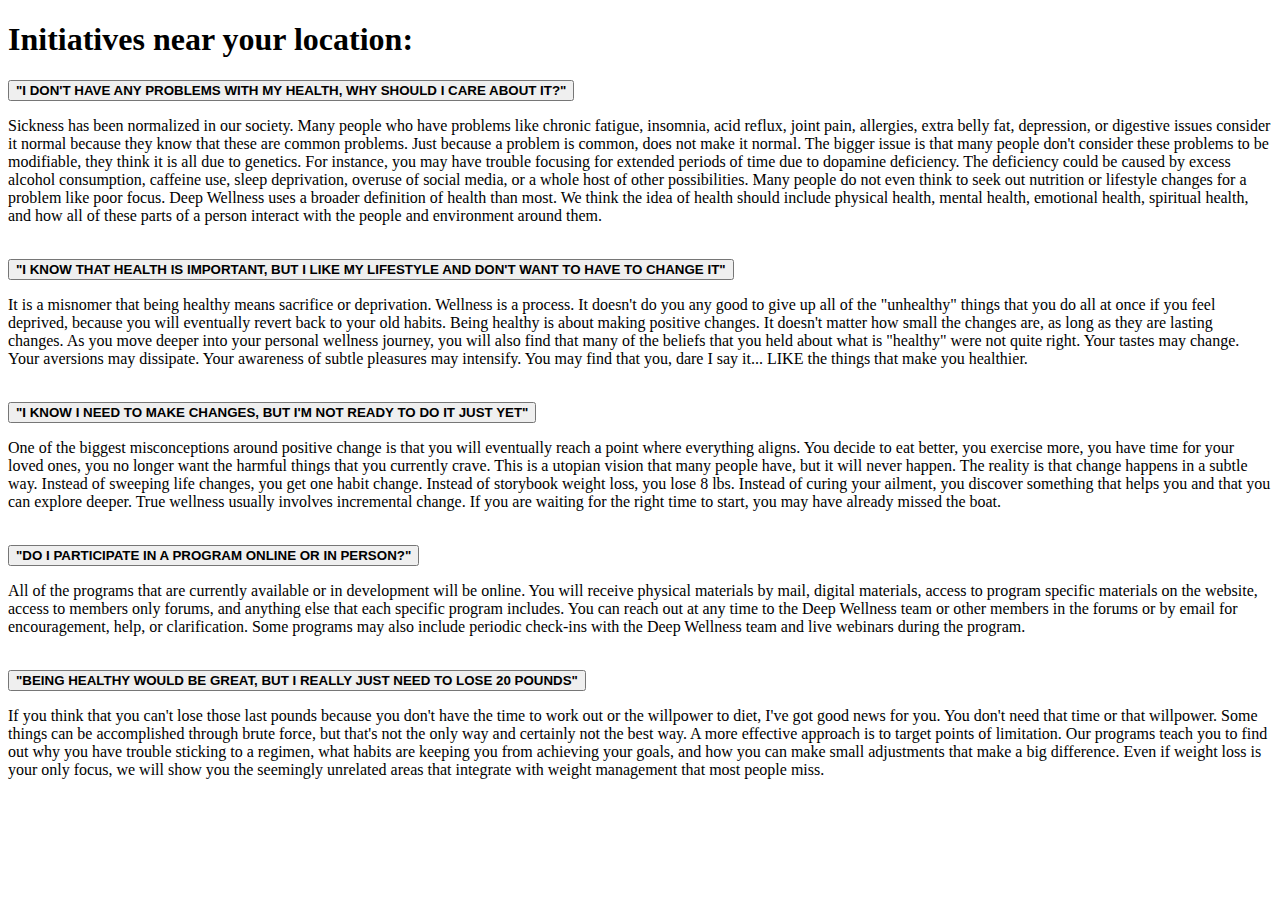
==== initiative_list_page.html @ ac3822a9 "added new initiative list page" ====
<!DOCTYPE html>
<html lang="en">
  <head>
    <meta charset="UTF-8" />
    <meta name="viewport" content="width=device-width" , initial-scale="1" />
    <meta
      name="description"
      content="Impact of Changing Lifestyles on Health"
    />
    <meta
      name="keywords"
      content="Lifestyles, Habits, negative, Imapact, Health, Modern, Change"
    />
    <meta name="author" content="Muhammad Zuhair khan" />
    <title>List of Initiatives</title>
    <link rel="stylesheet" href="accordian.css" />
    <script src="script.js"></script>

    <!-- Icon Library -->
    <script src="https://ajax.googleapis.com/ajax/libs/jquery/3.4.1/jquery.min.js"></script>
    <!--font awesome cdn link-->
    <link
      rel="stylesheet"
      href="https://maxcdn.bootstrapcdn.com/font-awesome/4.6.3/css/font-awesome.min.css"
    />
    <!-- Load font awesome icons -->
    <link
      rel="stylesheet"
      href="https://cdnjs.cloudflare.com/ajax/libs/font-awesome/4.7.0/css/font-awesome.min.css"
    />

    <script>
      $(document).ready(function () {
        $(".active").click(function () {
          $(".search-box").toggle();
          $("input[type='text']").focus();
        });
      });
    </script>
  </head>

  <body>
    <!--Accordian-->

    <!--Bootstrap links-->

    <!--Bootstrap links-->

    <div class="container">
      <div id="faq">
        <h1>Initiatives near your location:</h1>

        <button class="accordion">
          <b
            >"I DON'T HAVE ANY PROBLEMS WITH MY HEALTH, WHY SHOULD I CARE ABOUT
            IT?"</b
          >
        </button>
        <div class="panel">
          <p>
            Sickness has been normalized in our society. Many people who have
            problems like chronic fatigue, insomnia, acid reflux, joint pain,
            allergies, extra belly fat, depression, or digestive issues consider
            it normal because they know that these are common problems. Just
            because a problem is common, does not make it normal. The bigger
            issue is that many people don't consider these problems to be
            modifiable, they think it is all due to genetics. For instance, you
            may have trouble focusing for extended periods of time due to
            dopamine deficiency. The deficiency could be caused by excess
            alcohol consumption, caffeine use, sleep deprivation, overuse of
            social media, or a whole host of other possibilities. Many people do
            not even think to seek out nutrition or lifestyle changes for a
            problem like poor focus. Deep Wellness uses a broader definition of
            health than most. We think the idea of health should include
            physical health, mental health, emotional health, spiritual health,
            and how all of these parts of a person interact with the people and
            environment around them.
          </p>
          <br />
        </div>

        <button class="accordion">
          <b
            >"I KNOW THAT HEALTH IS IMPORTANT, BUT I LIKE MY LIFESTYLE AND DON'T
            WANT TO HAVE TO CHANGE IT"</b
          >
        </button>
        <div class="panel">
          <p>
            It is a misnomer that being healthy means sacrifice or deprivation.
            Wellness is a process. It doesn't do you any good to give up all of
            the "unhealthy" things that you do all at once if you feel deprived,
            because you will eventually revert back to your old habits. Being
            healthy is about making positive changes. It doesn't matter how
            small the changes are, as long as they are lasting changes. As you
            move deeper into your personal wellness journey, you will also find
            that many of the beliefs that you held about what is "healthy" were
            not quite right. Your tastes may change. Your aversions may
            dissipate. Your awareness of subtle pleasures may intensify. You may
            find that you, dare I say it... LIKE the things that make you
            healthier.
          </p>
          <br />
        </div>

        <button class="accordion">
          <b
            >"I KNOW I NEED TO MAKE CHANGES, BUT I'M NOT READY TO DO IT JUST
            YET"</b
          >
        </button>
        <div class="panel">
          <p>
            One of the biggest misconceptions around positive change is that you
            will eventually reach a point where everything aligns. You decide to
            eat better, you exercise more, you have time for your loved ones,
            you no longer want the harmful things that you currently crave. This
            is a utopian vision that many people have, but it will never happen.
            The reality is that change happens in a subtle way. Instead of
            sweeping life changes, you get one habit change. Instead of
            storybook weight loss, you lose 8 lbs. Instead of curing your
            ailment, you discover something that helps you and that you can
            explore deeper. True wellness usually involves incremental change.
            If you are waiting for the right time to start, you may have already
            missed the boat.
          </p>
          <br />
        </div>

        <button class="accordion">
          <b>"DO I PARTICIPATE IN A PROGRAM ONLINE OR IN PERSON?"</b>
        </button>
        <div class="panel">
          <p>
            All of the programs that are currently available or in development
            will be online. You will receive physical materials by mail, digital
            materials, access to program specific materials on the website,
            access to members only forums, and anything else that each specific
            program includes. You can reach out at any time to the Deep Wellness
            team or other members in the forums or by email for encouragement,
            help, or clarification. Some programs may also include periodic
            check-ins with the Deep Wellness team and live webinars during the
            program.
          </p>
          <br />
        </div>

        <button class="accordion">
          <b
            >"BEING HEALTHY WOULD BE GREAT, BUT I REALLY JUST NEED TO LOSE 20
            POUNDS"</b
          >
        </button>
        <div class="panel">
          <p>
            If you think that you can't lose those last pounds because you don't
            have the time to work out or the willpower to diet, I've got good
            news for you. You don't need that time or that willpower. Some
            things can be accomplished through brute force, but that's not the
            only way and certainly not the best way. A more effective approach
            is to target points of limitation. Our programs teach you to find
            out why you have trouble sticking to a regimen, what habits are
            keeping you from achieving your goals, and how you can make small
            adjustments that make a big difference. Even if weight loss is your
            only focus, we will show you the seemingly unrelated areas that
            integrate with weight management that most people miss.
          </p>
          <br />
        </div>
      </div>
    </div>

    <script>
      var acc = document.getElementsByClassName("accordion");
      var i;

      for (i = 0; i < acc.length; i++) {
        acc[i].addEventListener("click", function () {
          this.classList.toggle("active");
          var panel = this.nextElementSibling;
          if (panel.style.display === "block") {
            panel.style.display = "none";
          } else {
            panel.style.display = "block";
          }
        });
      }
    </script>

    <!--Accordian-->
  </body>
</html>
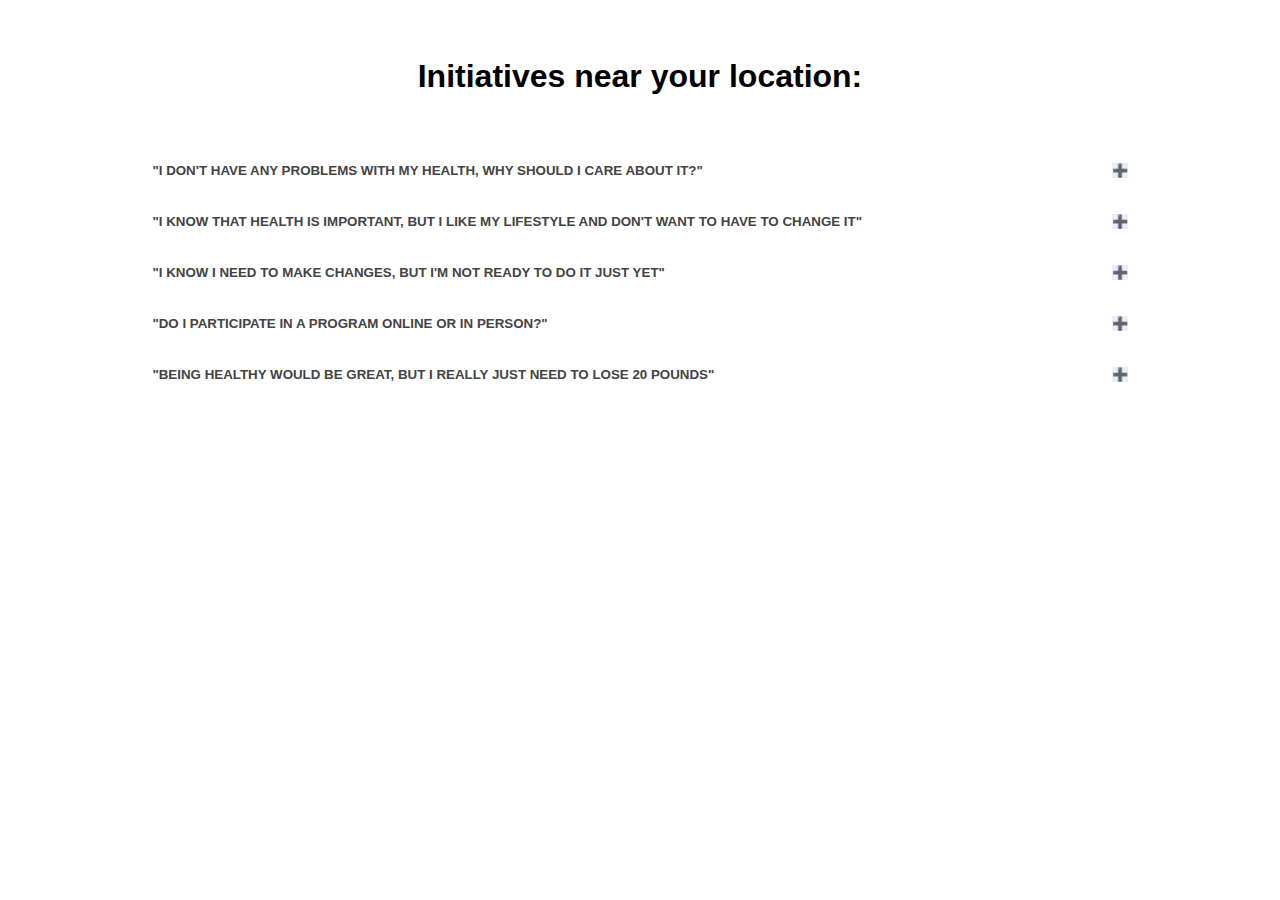
==== commit 2e242fd4: "js initiative list" ====
--- a/initiative_list_page.html
+++ b/initiative_list_page.html
@@ -3,20 +3,11 @@
   <head>
     <meta charset="UTF-8" />
     <meta name="viewport" content="width=device-width" , initial-scale="1" />
-    <meta
-      name="description"
-      content="Impact of Changing Lifestyles on Health"
-    />
-    <meta
-      name="keywords"
-      content="Lifestyles, Habits, negative, Imapact, Health, Modern, Change"
-    />
     <meta name="author" content="Muhammad Zuhair khan" />
     <title>List of Initiatives</title>
-    <link rel="stylesheet" href="accordian.css" />
-    <script src="script.js"></script>
+    <link rel="stylesheet" href="css/initiative.css" />
 
-    <!-- Icon Library -->
+    <link <!-- Icon Library -- />
     <script src="https://ajax.googleapis.com/ajax/libs/jquery/3.4.1/jquery.min.js"></script>
     <!--font awesome cdn link-->
     <link
@@ -28,15 +19,6 @@
       rel="stylesheet"
       href="https://cdnjs.cloudflare.com/ajax/libs/font-awesome/4.7.0/css/font-awesome.min.css"
     />
-
-    <script>
-      $(document).ready(function () {
-        $(".active").click(function () {
-          $(".search-box").toggle();
-          $("input[type='text']").focus();
-        });
-      });
-    </script>
   </head>
 
   <body>
@@ -170,22 +152,7 @@
       </div>
     </div>
 
-    <script>
-      var acc = document.getElementsByClassName("accordion");
-      var i;
-
-      for (i = 0; i < acc.length; i++) {
-        acc[i].addEventListener("click", function () {
-          this.classList.toggle("active");
-          var panel = this.nextElementSibling;
-          if (panel.style.display === "block") {
-            panel.style.display = "none";
-          } else {
-            panel.style.display = "block";
-          }
-        });
-      }
-    </script>
+    <script src="javascript/initiative_list_js.js"></script>
 
     <!--Accordian-->
   </body>
--- a/css/initiative.css
+++ b/css/initiative.css
@@ -0,0 +1,52 @@
+.container {
+  width: 80%;
+  margin: auto;
+  overflow: hidden;
+}
+
+#faq h1 {
+  text-align: center;
+  margin: 50px 0 !important;
+  font-family: sans-serif;
+}
+
+/* Style the buttons that are used to open and close the accordion panel */
+#faq .accordion {
+  background-color: #ffffff;
+  color: #444;
+  cursor: pointer;
+  padding: 18px;
+  width: 100%;
+  text-align: left;
+  border: none;
+  outline: none;
+  transition: 0.4s;
+}
+
+/* Add a background color to the button if it is clicked on (add the .active class with JS), and when you move the mouse over it (hover) */
+#faq .active,
+.accordion:hover {
+  background-color: #ffbf80;
+}
+
+/* Style the accordion panel. Note: hidden by default */
+#faq .panel {
+  padding: 0 18px;
+  background-color: #e8eeff;
+  display: none;
+  overflow: hidden;
+}
+
+#faq .accordion:after {
+  content: "\02795"; /* Unicode character for "plus" sign (+) */
+  font-size: 13px;
+  color: #777;
+  float: right;
+  margin-left: 5px;
+  background-color: #e8eeff;
+}
+
+#faq .active:after {
+  content: "\2796"; /* Unicode character for "minus" sign (-) */
+  background-color: #e8eeff;
+}
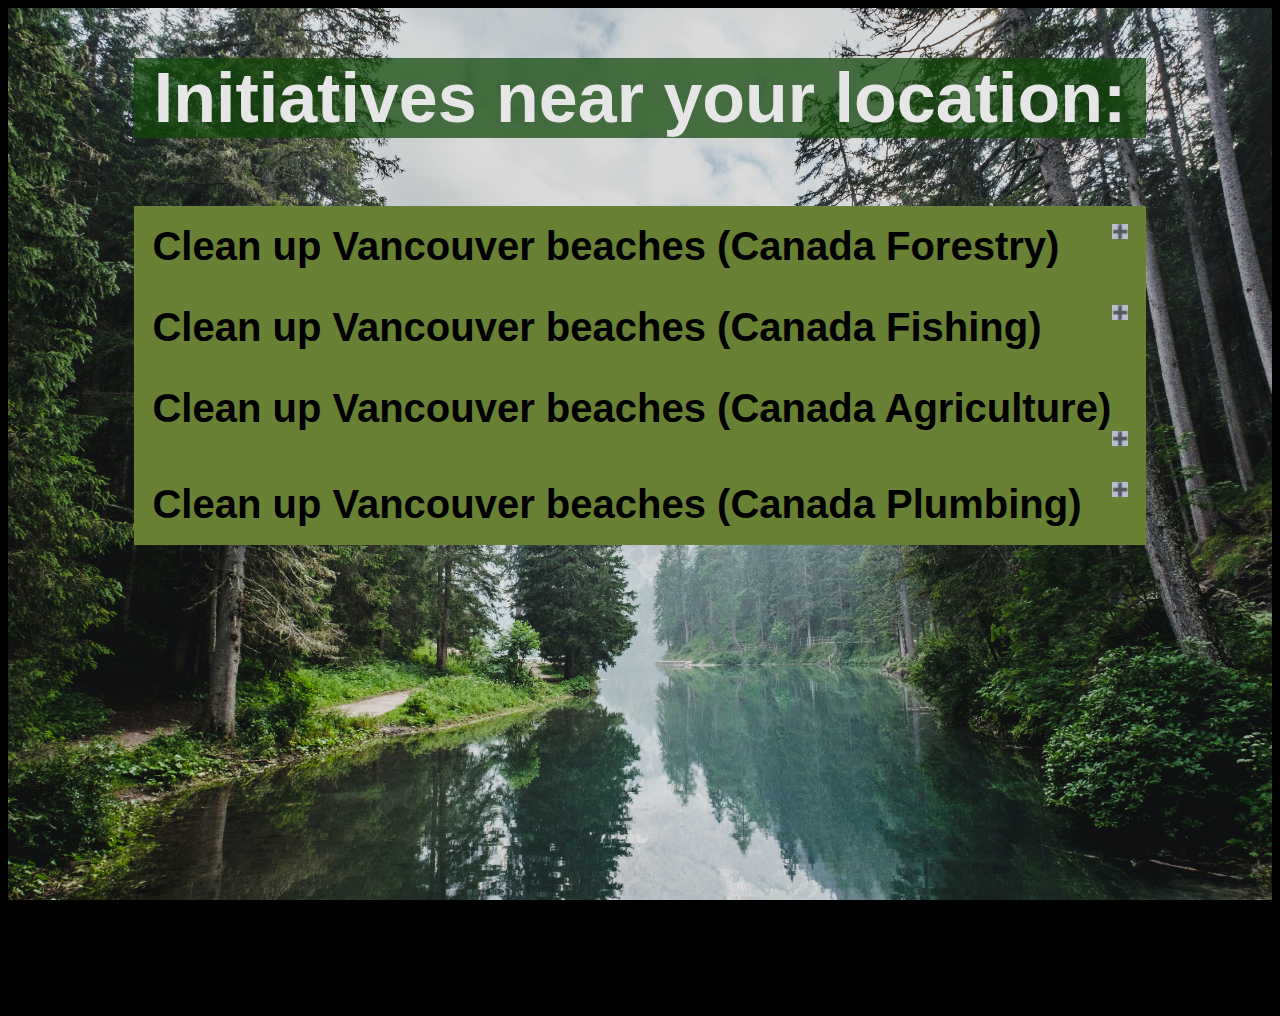
==== commit e20571a9: "updated init page" ====
--- a/initiative_list_page.html
+++ b/initiative_list_page.html
@@ -27,127 +27,128 @@
     <!--Bootstrap links-->
 
     <!--Bootstrap links-->
+    <div class="parallax">
+      <div id="container">
+        <div id="faq">
+          <h1>Initiatives near your location:</h1>
 
-    <div class="container">
-      <div id="faq">
-        <h1>Initiatives near your location:</h1>
+          <!-- <button class="accordion">
+            <b
+              >"I DON'T HAVE ANY PROBLEMS WITH MY HEALTH, WHY SHOULD I CARE
+              ABOUT IT?"</b
+            >
+          </button>
+          <div class="panel">
+            <p>
+              Sickness has been normalized in our society. Many people who have
+              problems like chronic fatigue, insomnia, acid reflux, joint pain,
+              allergies, extra belly fat, depression, or digestive issues
+              consider it normal because they know that these are common
+              problems. Just because a problem is common, does not make it
+              normal. The bigger issue is that many people don't consider these
+              problems to be modifiable, they think it is all due to genetics.
+              For instance, you may have trouble focusing for extended periods
+              of time due to dopamine deficiency. The deficiency could be caused
+              by excess alcohol consumption, caffeine use, sleep deprivation,
+              overuse of social media, or a whole host of other possibilities.
+              Many people do not even think to seek out nutrition or lifestyle
+              changes for a problem like poor focus. Deep Wellness uses a
+              broader definition of health than most. We think the idea of
+              health should include physical health, mental health, emotional
+              health, spiritual health, and how all of these parts of a person
+              interact with the people and environment around them.
+            </p>
+            <br />
+          </div>
 
-        <button class="accordion">
-          <b
-            >"I DON'T HAVE ANY PROBLEMS WITH MY HEALTH, WHY SHOULD I CARE ABOUT
-            IT?"</b
-          >
-        </button>
-        <div class="panel">
-          <p>
-            Sickness has been normalized in our society. Many people who have
-            problems like chronic fatigue, insomnia, acid reflux, joint pain,
-            allergies, extra belly fat, depression, or digestive issues consider
-            it normal because they know that these are common problems. Just
-            because a problem is common, does not make it normal. The bigger
-            issue is that many people don't consider these problems to be
-            modifiable, they think it is all due to genetics. For instance, you
-            may have trouble focusing for extended periods of time due to
-            dopamine deficiency. The deficiency could be caused by excess
-            alcohol consumption, caffeine use, sleep deprivation, overuse of
-            social media, or a whole host of other possibilities. Many people do
-            not even think to seek out nutrition or lifestyle changes for a
-            problem like poor focus. Deep Wellness uses a broader definition of
-            health than most. We think the idea of health should include
-            physical health, mental health, emotional health, spiritual health,
-            and how all of these parts of a person interact with the people and
-            environment around them.
-          </p>
-          <br />
-        </div>
+          <button class="accordion">
+            <b
+              >"I KNOW THAT HEALTH IS IMPORTANT, BUT I LIKE MY LIFESTYLE AND
+              DON'T WANT TO HAVE TO CHANGE IT"</b
+            >
+          </button>
+          <div class="panel">
+            <p>
+              It is a misnomer that being healthy means sacrifice or
+              deprivation. Wellness is a process. It doesn't do you any good to
+              give up all of the "unhealthy" things that you do all at once if
+              you feel deprived, because you will eventually revert back to your
+              old habits. Being healthy is about making positive changes. It
+              doesn't matter how small the changes are, as long as they are
+              lasting changes. As you move deeper into your personal wellness
+              journey, you will also find that many of the beliefs that you held
+              about what is "healthy" were not quite right. Your tastes may
+              change. Your aversions may dissipate. Your awareness of subtle
+              pleasures may intensify. You may find that you, dare I say it...
+              LIKE the things that make you healthier.
+            </p>
+            <br />
+          </div>
 
-        <button class="accordion">
-          <b
-            >"I KNOW THAT HEALTH IS IMPORTANT, BUT I LIKE MY LIFESTYLE AND DON'T
-            WANT TO HAVE TO CHANGE IT"</b
-          >
-        </button>
-        <div class="panel">
-          <p>
-            It is a misnomer that being healthy means sacrifice or deprivation.
-            Wellness is a process. It doesn't do you any good to give up all of
-            the "unhealthy" things that you do all at once if you feel deprived,
-            because you will eventually revert back to your old habits. Being
-            healthy is about making positive changes. It doesn't matter how
-            small the changes are, as long as they are lasting changes. As you
-            move deeper into your personal wellness journey, you will also find
-            that many of the beliefs that you held about what is "healthy" were
-            not quite right. Your tastes may change. Your aversions may
-            dissipate. Your awareness of subtle pleasures may intensify. You may
-            find that you, dare I say it... LIKE the things that make you
-            healthier.
-          </p>
-          <br />
-        </div>
+          <button class="accordion">
+            <b
+              >"I KNOW I NEED TO MAKE CHANGES, BUT I'M NOT READY TO DO IT JUST
+              YET"</b
+            >
+          </button>
+          <div class="panel">
+            <p>
+              One of the biggest misconceptions around positive change is that
+              you will eventually reach a point where everything aligns. You
+              decide to eat better, you exercise more, you have time for your
+              loved ones, you no longer want the harmful things that you
+              currently crave. This is a utopian vision that many people have,
+              but it will never happen. The reality is that change happens in a
+              subtle way. Instead of sweeping life changes, you get one habit
+              change. Instead of storybook weight loss, you lose 8 lbs. Instead
+              of curing your ailment, you discover something that helps you and
+              that you can explore deeper. True wellness usually involves
+              incremental change. If you are waiting for the right time to
+              start, you may have already missed the boat.
+            </p>
+            <br />
+          </div>
 
-        <button class="accordion">
-          <b
-            >"I KNOW I NEED TO MAKE CHANGES, BUT I'M NOT READY TO DO IT JUST
-            YET"</b
-          >
-        </button>
-        <div class="panel">
-          <p>
-            One of the biggest misconceptions around positive change is that you
-            will eventually reach a point where everything aligns. You decide to
-            eat better, you exercise more, you have time for your loved ones,
-            you no longer want the harmful things that you currently crave. This
-            is a utopian vision that many people have, but it will never happen.
-            The reality is that change happens in a subtle way. Instead of
-            sweeping life changes, you get one habit change. Instead of
-            storybook weight loss, you lose 8 lbs. Instead of curing your
-            ailment, you discover something that helps you and that you can
-            explore deeper. True wellness usually involves incremental change.
-            If you are waiting for the right time to start, you may have already
-            missed the boat.
-          </p>
-          <br />
-        </div>
+          <button class="accordion">
+            <b>"DO I PARTICIPATE IN A PROGRAM ONLINE OR IN PERSON?"</b>
+          </button>
+          <div class="panel">
+            <p>
+              All of the programs that are currently available or in development
+              will be online. You will receive physical materials by mail,
+              digital materials, access to program specific materials on the
+              website, access to members only forums, and anything else that
+              each specific program includes. You can reach out at any time to
+              the Deep Wellness team or other members in the forums or by email
+              for encouragement, help, or clarification. Some programs may also
+              include periodic check-ins with the Deep Wellness team and live
+              webinars during the program.
+            </p>
+            <br />
+          </div>
 
-        <button class="accordion">
-          <b>"DO I PARTICIPATE IN A PROGRAM ONLINE OR IN PERSON?"</b>
-        </button>
-        <div class="panel">
-          <p>
-            All of the programs that are currently available or in development
-            will be online. You will receive physical materials by mail, digital
-            materials, access to program specific materials on the website,
-            access to members only forums, and anything else that each specific
-            program includes. You can reach out at any time to the Deep Wellness
-            team or other members in the forums or by email for encouragement,
-            help, or clarification. Some programs may also include periodic
-            check-ins with the Deep Wellness team and live webinars during the
-            program.
-          </p>
-          <br />
-        </div>
-
-        <button class="accordion">
-          <b
-            >"BEING HEALTHY WOULD BE GREAT, BUT I REALLY JUST NEED TO LOSE 20
-            POUNDS"</b
-          >
-        </button>
-        <div class="panel">
-          <p>
-            If you think that you can't lose those last pounds because you don't
-            have the time to work out or the willpower to diet, I've got good
-            news for you. You don't need that time or that willpower. Some
-            things can be accomplished through brute force, but that's not the
-            only way and certainly not the best way. A more effective approach
-            is to target points of limitation. Our programs teach you to find
-            out why you have trouble sticking to a regimen, what habits are
-            keeping you from achieving your goals, and how you can make small
-            adjustments that make a big difference. Even if weight loss is your
-            only focus, we will show you the seemingly unrelated areas that
-            integrate with weight management that most people miss.
-          </p>
-          <br />
+          <button class="accordion">
+            <b
+              >"BEING HEALTHY WOULD BE GREAT, BUT I REALLY JUST NEED TO LOSE 20
+              POUNDS"</b
+            >
+          </button>
+          <div class="panel">
+            <p>
+              If you think that you can't lose those last pounds because you
+              don't have the time to work out or the willpower to diet, I've got
+              good news for you. You don't need that time or that willpower.
+              Some things can be accomplished through brute force, but that's
+              not the only way and certainly not the best way. A more effective
+              approach is to target points of limitation. Our programs teach you
+              to find out why you have trouble sticking to a regimen, what
+              habits are keeping you from achieving your goals, and how you can
+              make small adjustments that make a big difference. Even if weight
+              loss is your only focus, we will show you the seemingly unrelated
+              areas that integrate with weight management that most people miss.
+            </p> -->
+            <br />
+          </div>
         </div>
       </div>
     </div>
--- a/css/initiative.css
+++ b/css/initiative.css
@@ -1,4 +1,8 @@
-.container {
+body {
+  background-color: #000000;
+}
+
+#container {
   width: 80%;
   margin: auto;
   overflow: hidden;
@@ -12,9 +16,13 @@
 
 /* Style the buttons that are used to open and close the accordion panel */
 #faq .accordion {
-  background-color: #ffffff;
-  color: #444;
+  background-color: #758f3a;
+  color: #000000;
   cursor: pointer;
+  height: 125%;
+  font-family: "Montserrat", sans-serif;
+  font-size: 2.5em;
+  font-weight: bold;
   padding: 18px;
   width: 100%;
   text-align: left;
@@ -26,13 +34,13 @@
 /* Add a background color to the button if it is clicked on (add the .active class with JS), and when you move the mouse over it (hover) */
 #faq .active,
 .accordion:hover {
-  background-color: #ffbf80;
+  background-color: #d1bf8f;
 }
 
 /* Style the accordion panel. Note: hidden by default */
 #faq .panel {
   padding: 0 18px;
-  background-color: #e8eeff;
+  background-color: #9bacdc;
   display: none;
   overflow: hidden;
 }
@@ -43,10 +51,37 @@
   color: #777;
   float: right;
   margin-left: 5px;
-  background-color: #e8eeff;
+  background-color: #c9d2ec;
 }
 
 #faq .active:after {
   content: "\2796"; /* Unicode character for "minus" sign (-) */
   background-color: #e8eeff;
 }
+
+.panel p {
+  font-family: "Montserrat", sans-serif;
+  font-size: 1.3em;
+}
+
+.parallax {
+  /* The image used */
+  background-image: url("/images/nature2.jpg");
+
+  /* Set a specific height */
+  min-height: 1000px;
+
+  /* Create the parallax scrolling effect */
+  background-attachment: fixed;
+  background-position: center;
+  background-repeat: no-repeat;
+  background-size: cover;
+  opacity: 0.9;
+}
+
+h1 {
+  font-size: 70px;
+  color: white;
+  background-color: rgba(18, 79, 8, 0.733);
+  padding: auto;
+}
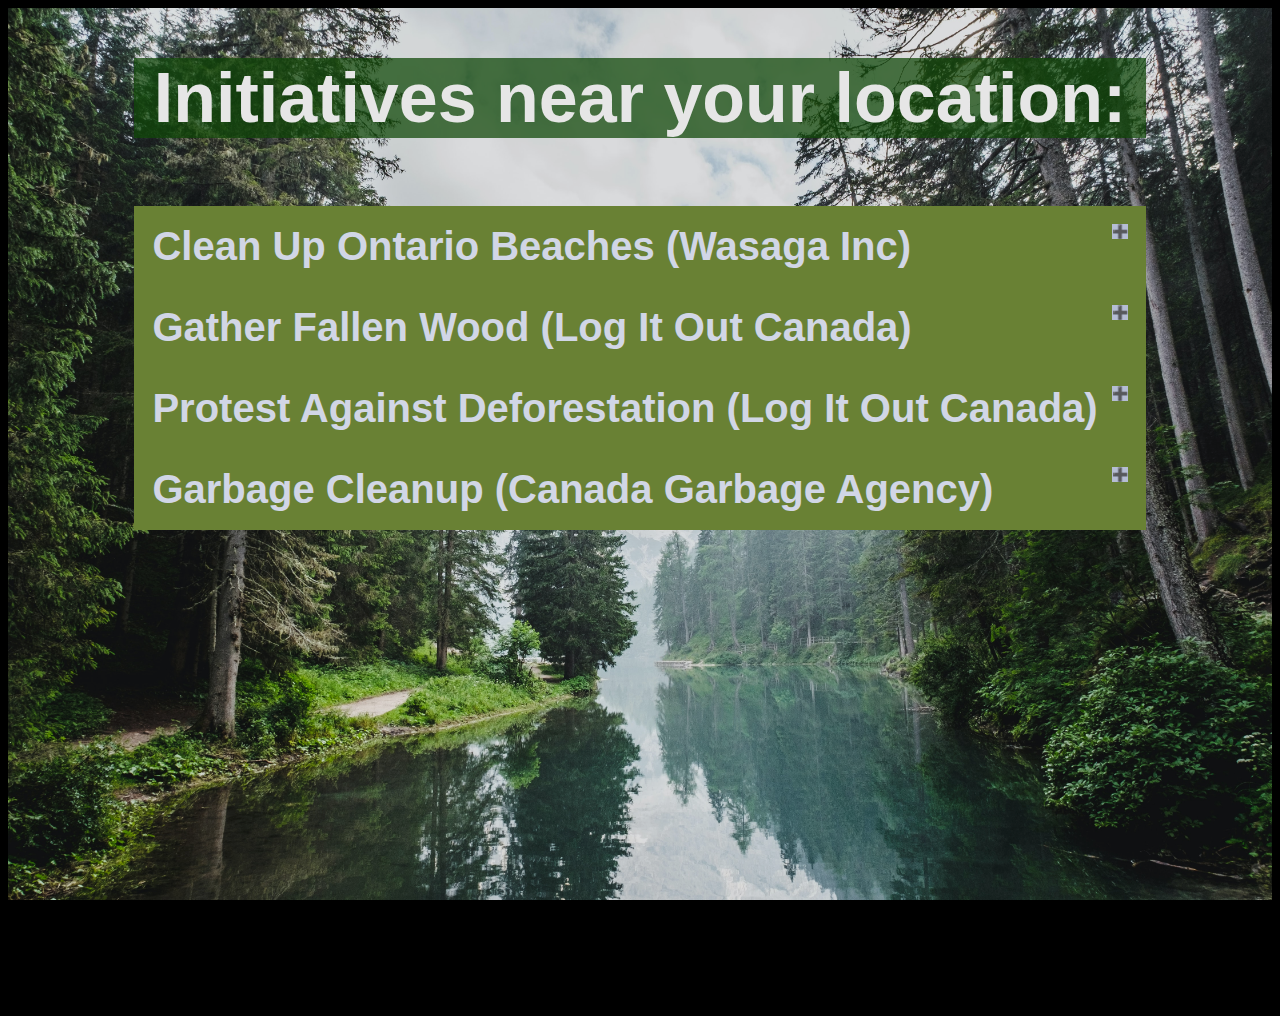
==== commit 96bf8901: "updates" ====
--- a/initiative_list_page.html
+++ b/initiative_list_page.html
@@ -1,38 +1,33 @@
 <!DOCTYPE html>
 <html lang="en">
-  <head>
-    <meta charset="UTF-8" />
-    <meta name="viewport" content="width=device-width" , initial-scale="1" />
-    <meta name="author" content="Muhammad Zuhair khan" />
-    <title>List of Initiatives</title>
-    <link rel="stylesheet" href="css/initiative.css" />
 
-    <link <!-- Icon Library -- />
-    <script src="https://ajax.googleapis.com/ajax/libs/jquery/3.4.1/jquery.min.js"></script>
-    <!--font awesome cdn link-->
-    <link
-      rel="stylesheet"
-      href="https://maxcdn.bootstrapcdn.com/font-awesome/4.6.3/css/font-awesome.min.css"
-    />
-    <!-- Load font awesome icons -->
-    <link
-      rel="stylesheet"
-      href="https://cdnjs.cloudflare.com/ajax/libs/font-awesome/4.7.0/css/font-awesome.min.css"
-    />
-  </head>
+<head>
+  <meta charset="UTF-8" />
+  <meta name="viewport" content="width=device-width" , initial-scale="1" />
+  <meta name="author" content="Muhammad Zuhair khan" />
+  <title>List of Initiatives</title>
+  <link rel="stylesheet" href="css/initiative.css" />
 
-  <body>
-    <!--Accordian-->
+  <link <!-- Icon Library -- />
+  <script src="https://ajax.googleapis.com/ajax/libs/jquery/3.4.1/jquery.min.js"></script>
+  <!--font awesome cdn link-->
+  <link rel="stylesheet" href="https://maxcdn.bootstrapcdn.com/font-awesome/4.6.3/css/font-awesome.min.css" />
+  <!-- Load font awesome icons -->
+  <link rel="stylesheet" href="https://cdnjs.cloudflare.com/ajax/libs/font-awesome/4.7.0/css/font-awesome.min.css" />
+</head>
 
-    <!--Bootstrap links-->
+<body>
+  <!--Accordian-->
 
-    <!--Bootstrap links-->
-    <div class="parallax">
-      <div id="container">
-        <div id="faq">
-          <h1>Initiatives near your location:</h1>
+  <!--Bootstrap links-->
 
-          <!-- <button class="accordion">
+  <!--Bootstrap links-->
+  <div class="parallax">
+    <div id="container">
+      <div id="faq">
+        <h1>Initiatives near your location:</h1>
+
+        <!-- <button class="accordion">
             <b
               >"I DON'T HAVE ANY PROBLEMS WITH MY HEALTH, WHY SHOULD I CARE
               ABOUT IT?"</b
@@ -147,14 +142,17 @@
               loss is your only focus, we will show you the seemingly unrelated
               areas that integrate with weight management that most people miss.
             </p> -->
-            <br />
-          </div>
-        </div>
+        <br />
       </div>
     </div>
+  </div>
+  </div>
 
-    <script src="javascript/initiative_list_js.js"></script>
+  <script src="javascript/objs.js"></script>
+  <script src="javascript/initiative_list_js.js"></script>
 
-    <!--Accordian-->
-  </body>
-</html>
+
+  <!--Accordian-->
+</body>
+
+</html>--- a/css/initiative.css
+++ b/css/initiative.css
@@ -17,7 +17,7 @@
 /* Style the buttons that are used to open and close the accordion panel */
 #faq .accordion {
   background-color: #758f3a;
-  color: #000000;
+  color: #e8eeff;
   cursor: pointer;
   height: 125%;
   font-family: "Montserrat", sans-serif;
@@ -34,15 +34,17 @@
 /* Add a background color to the button if it is clicked on (add the .active class with JS), and when you move the mouse over it (hover) */
 #faq .active,
 .accordion:hover {
-  background-color: #d1bf8f;
+  background-color: #926832;
+  opacity: 0.9;
 }
 
 /* Style the accordion panel. Note: hidden by default */
 #faq .panel {
   padding: 0 18px;
-  background-color: #9bacdc;
+  background-color: #d1bf8f;
   display: none;
   overflow: hidden;
+  opacity: 0.9;
 }
 
 #faq .accordion:after {
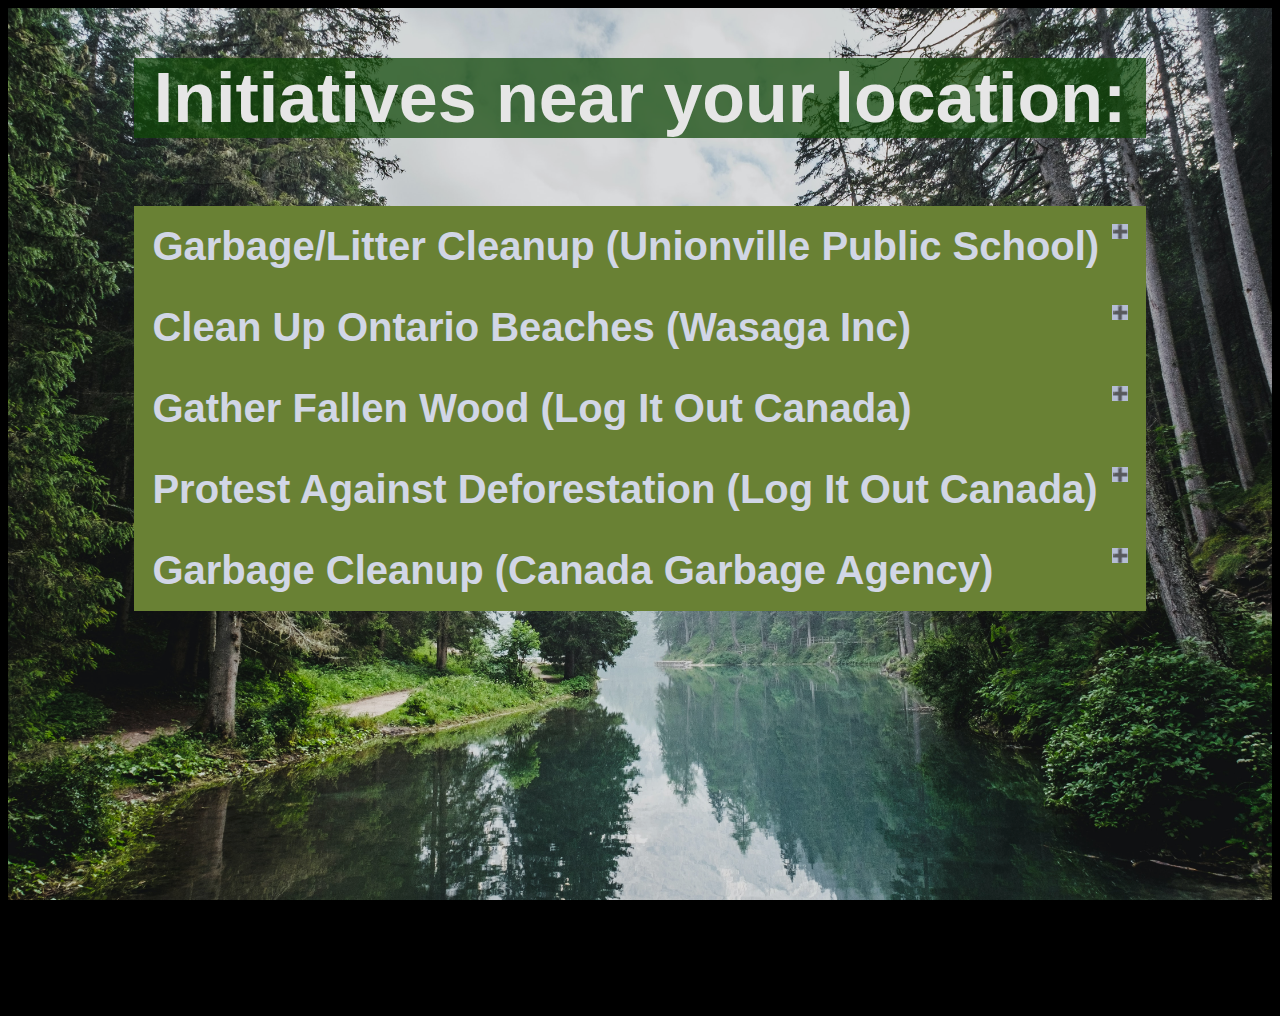
==== commit ffb3cb37: "last updates" ====
--- a/initiative_list_page.html
+++ b/initiative_list_page.html
@@ -148,6 +148,7 @@
   </div>
   </div>
 
+  <script src="javascript/user_input_loc.js"></script>
   <script src="javascript/objs.js"></script>
   <script src="javascript/initiative_list_js.js"></script>
 
